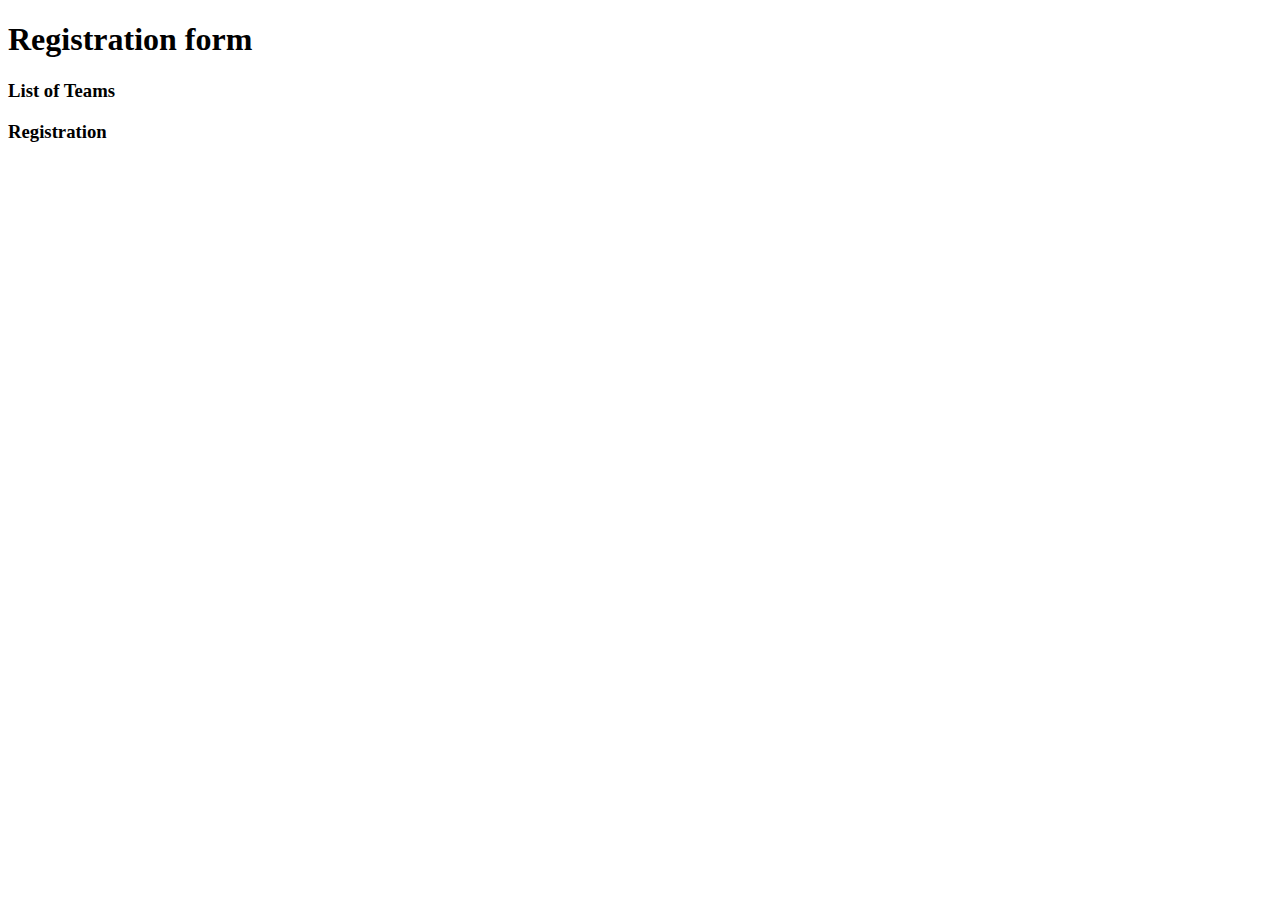
==== src/main/resources/templates/index.html @ 59a9c8f5 "need to create the registration form, set background on the HTML page and create all teams page + ad" ====
<!DOCTYPE html>
<html xmlns:th="http://www.thymeleaf.org">
<head>
  <meta charset="UTF-8">
  <title>Strategy in rush Registration</title>
  <link rel="stylesheet" type="text/css" href="/webjars/bootstrap/css/bootstrap.min.css" />
  <script type="text/javascript" src="/webjars/jquery/jquery.min.js"></script>
  <script type="text/javascript" src="/webjars/bootstrap/js/bootstrap.min.js"></script>
</head>
<body>
<div class="container text-center">
  <h1>Registration form</h1>
  <h3><a th:href="/@{/teams}">List of Teams</a></h3>
  <h3><a th:href="/@{/registration}">Registration</a></h3>
</div>

</body>
</html>
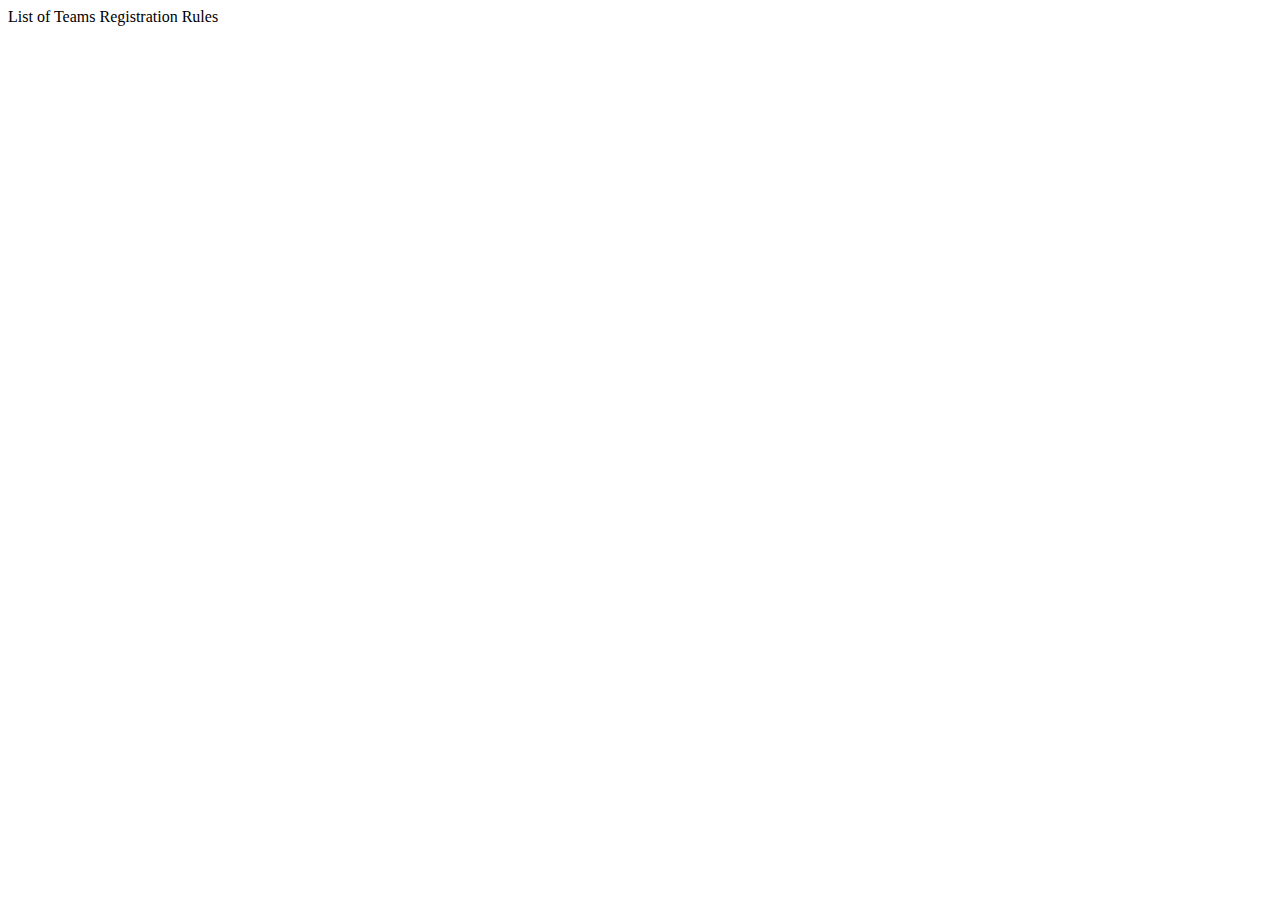
==== commit e8cb9679: "the menu needs to be styled, index page almost finished, registration form needs to be finished and " ====
--- a/src/main/resources/templates/index.html
+++ b/src/main/resources/templates/index.html
@@ -3,15 +3,19 @@
 <head>
   <meta charset="UTF-8">
   <title>Strategy in rush Registration</title>
-  <link rel="stylesheet" type="text/css" href="/webjars/bootstrap/css/bootstrap.min.css" />
+ <!--<link rel="stylesheet" type="text/css" href="/webjars/bootstrap/css/bootstrap.min.css">-->
+  <link rel="stylesheet" type="text/css" href="/styles/cssandjs/style.css"/>
   <script type="text/javascript" src="/webjars/jquery/jquery.min.js"></script>
   <script type="text/javascript" src="/webjars/bootstrap/js/bootstrap.min.js"></script>
 </head>
 <body>
-<div class="container text-center">
-  <h1>Registration form</h1>
-  <h3><a th:href="/@{/teams}">List of Teams</a></h3>
-  <h3><a th:href="/@{/registration}">Registration</a></h3>
+<div class="container">
+  <nav class="menu">
+    <a th:href="teams">List of Teams</a>
+    <a th:href="registration">Registration</a>
+    <a th:href="rules">Rules</a>
+  </nav>
+
 </div>
 
 </body>
